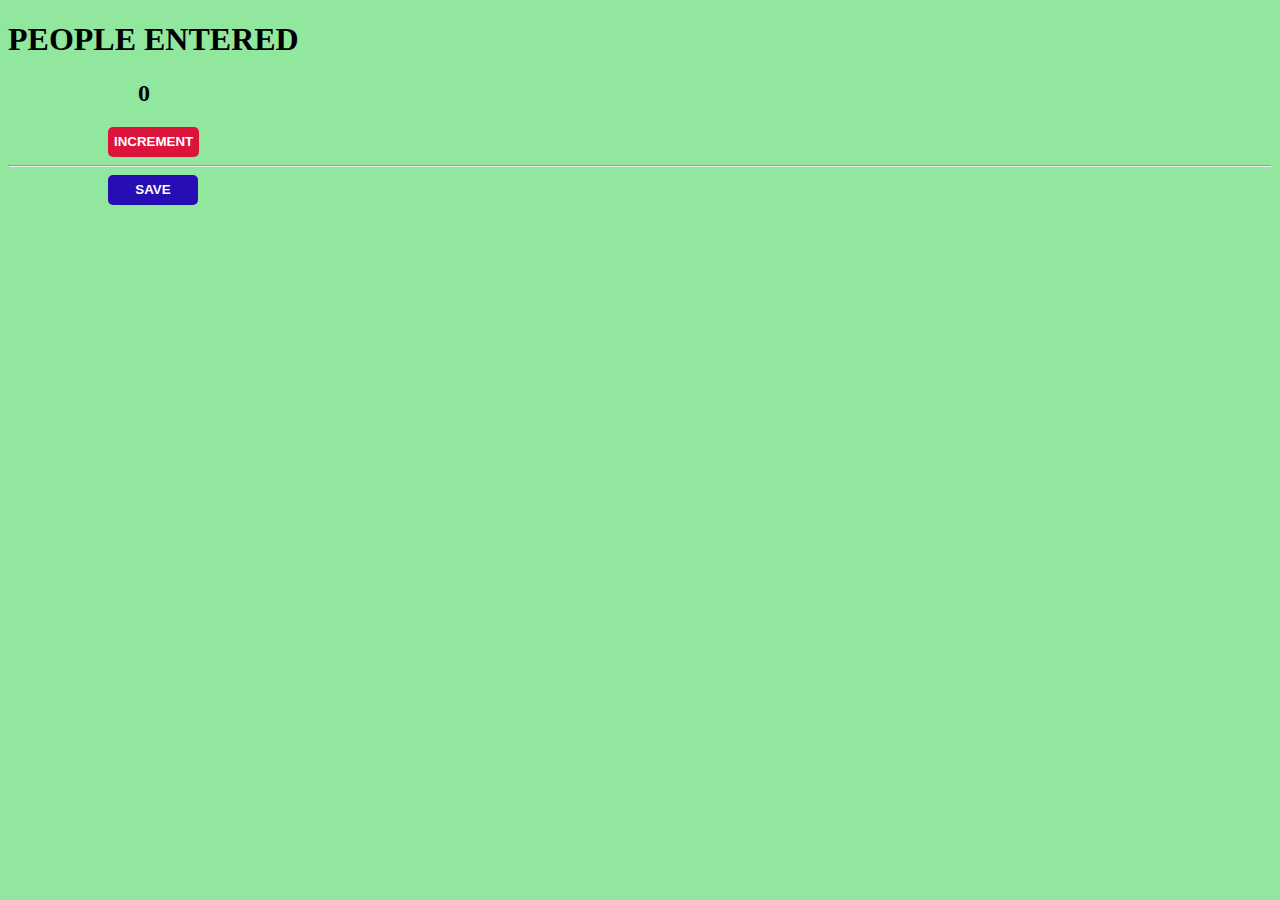
==== index1.html @ 3cdda7cd "first commit" ====
<!DOCTYPE html>
<html lang="en">
  <head>
    <meta charset="UTF-8" />
    <meta name="viewport" content="width=device-width, initial-scale=1.0" />
    <title>INDEX-1</title>
    <link rel="stylesheet" href="index.css">
  </head>
  <body>
    <h1>PEOPLE ENTERED</h1>
    <h2 id="counter">0</h2>
    <button id="increment-btn" onclick="increment()">INCREMENT</button><HR></HR>
    <button id="save-btn" onclick="save()">SAVE</button>
    <script src="main.js"></script>
  </body>
</html>
---- index.css ----
body{
    background-color:rgb(144, 231, 157);
}
#counter{
    margin-left: 130px;
}
#increment-btn{
    border: none;
    margin-left: 100px;
    background-color:crimson;
    border-radius: 5px;
    color: white;
    height: 30px;
    font-weight: bold;
    cursor:grabbing;
    
}
#save-btn{
    border: none;
    margin-left: 100px;
    background-color:rgb(38, 13, 180);
    border-radius: 5px;
    color: white;
    height: 30px;
    width: 90px;
    font-weight: bold;
    cursor:grabbing;
}
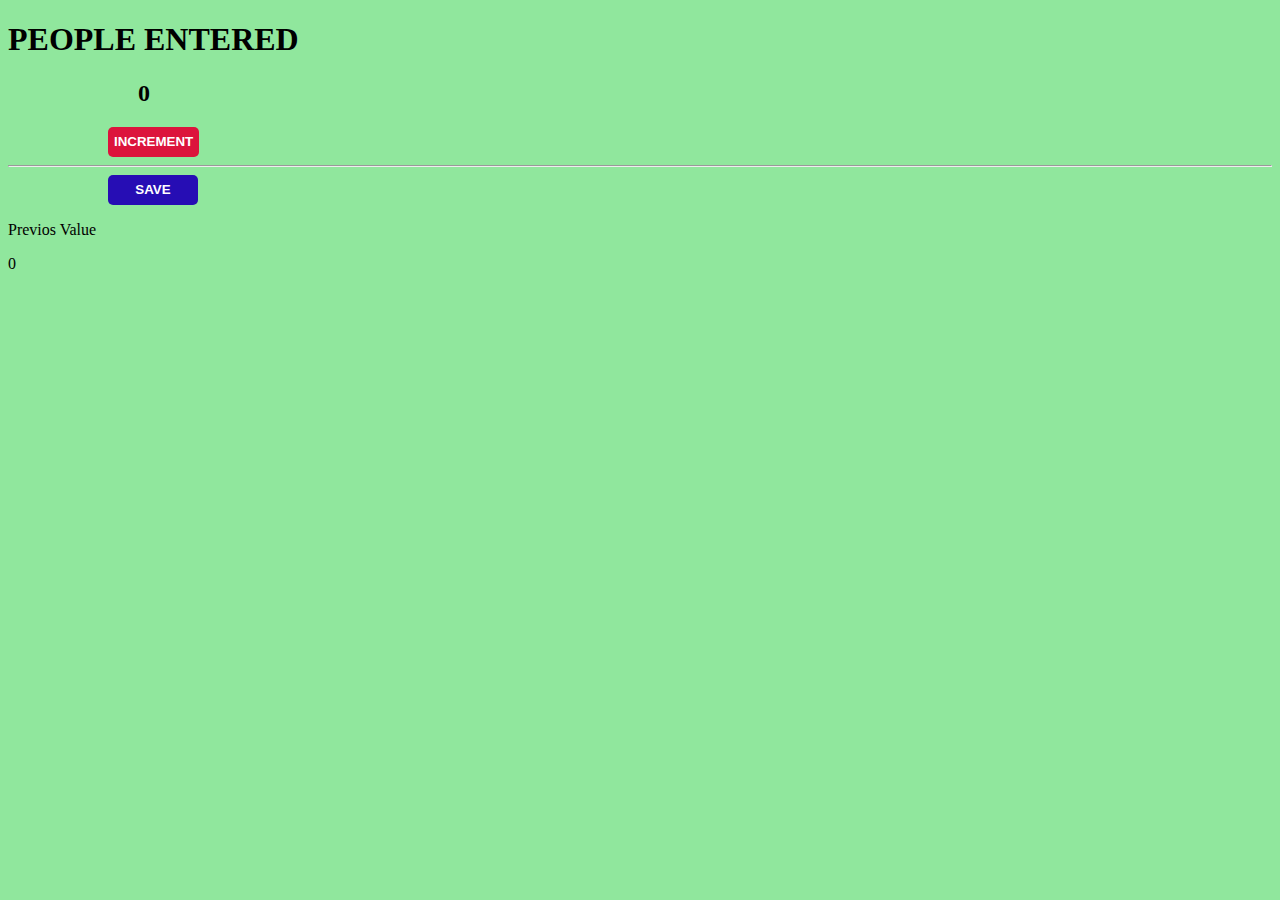
==== commit d720c933: "'html'" ====
--- a/index1.html
+++ b/index1.html
@@ -11,6 +11,8 @@
     <h2 id="counter">0</h2>
     <button id="increment-btn" onclick="increment()">INCREMENT</button><HR></HR>
     <button id="save-btn" onclick="save()">SAVE</button>
+    <p>Previos Value</p>
+    <p id="previos-score">0</p>
     <script src="main.js"></script>
   </body>
 </html>
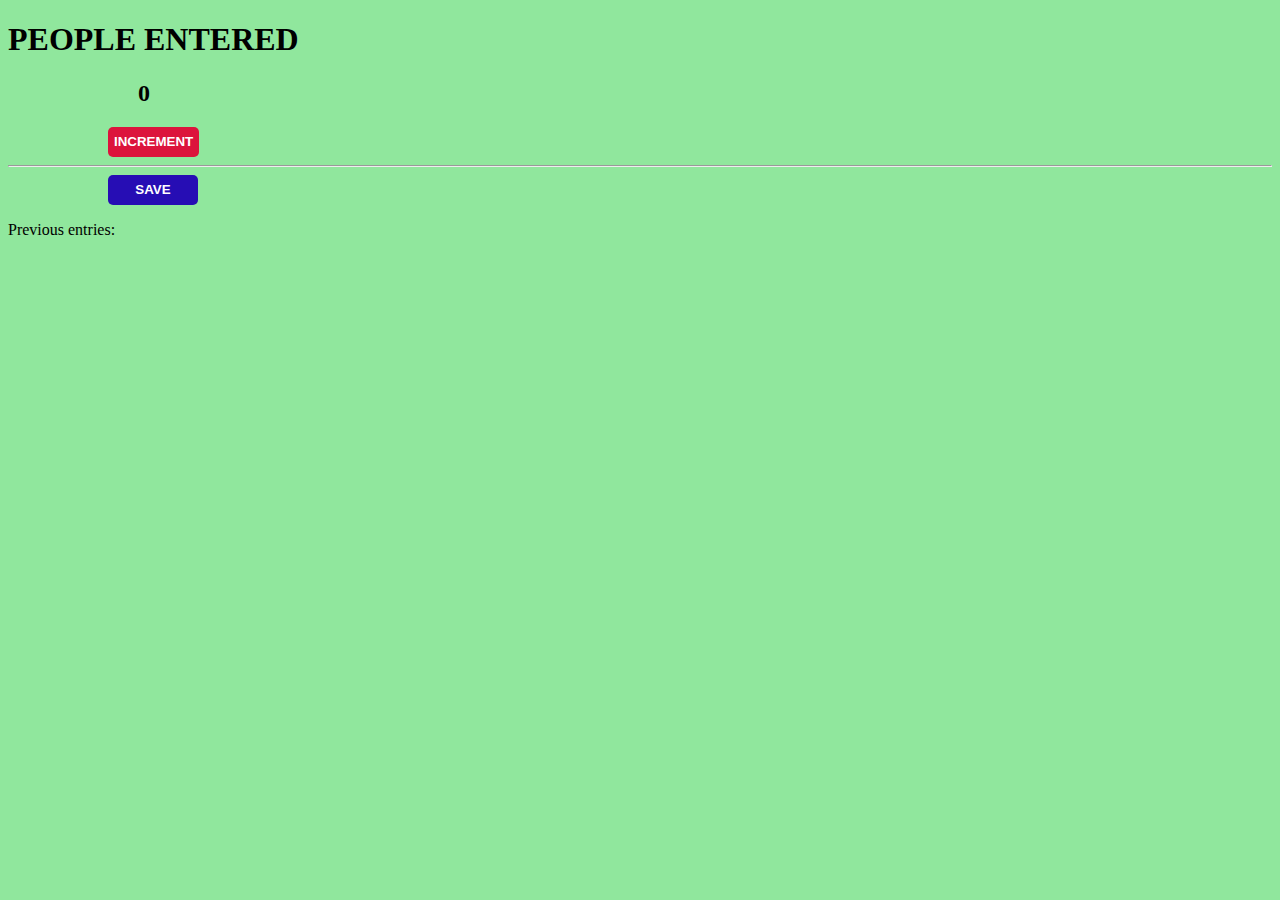
==== commit 9b92a452: "'html'" ====
--- a/index1.html
+++ b/index1.html
@@ -11,8 +11,8 @@
     <h2 id="counter">0</h2>
     <button id="increment-btn" onclick="increment()">INCREMENT</button><HR></HR>
     <button id="save-btn" onclick="save()">SAVE</button>
-    <p>Previos Value</p>
-    <p id="previos-score">0</p>
+    <!-- <p>Previos Value</p> -->
+    <p id="previous-score">Previous entries:</p>
     <script src="main.js"></script>
   </body>
 </html>
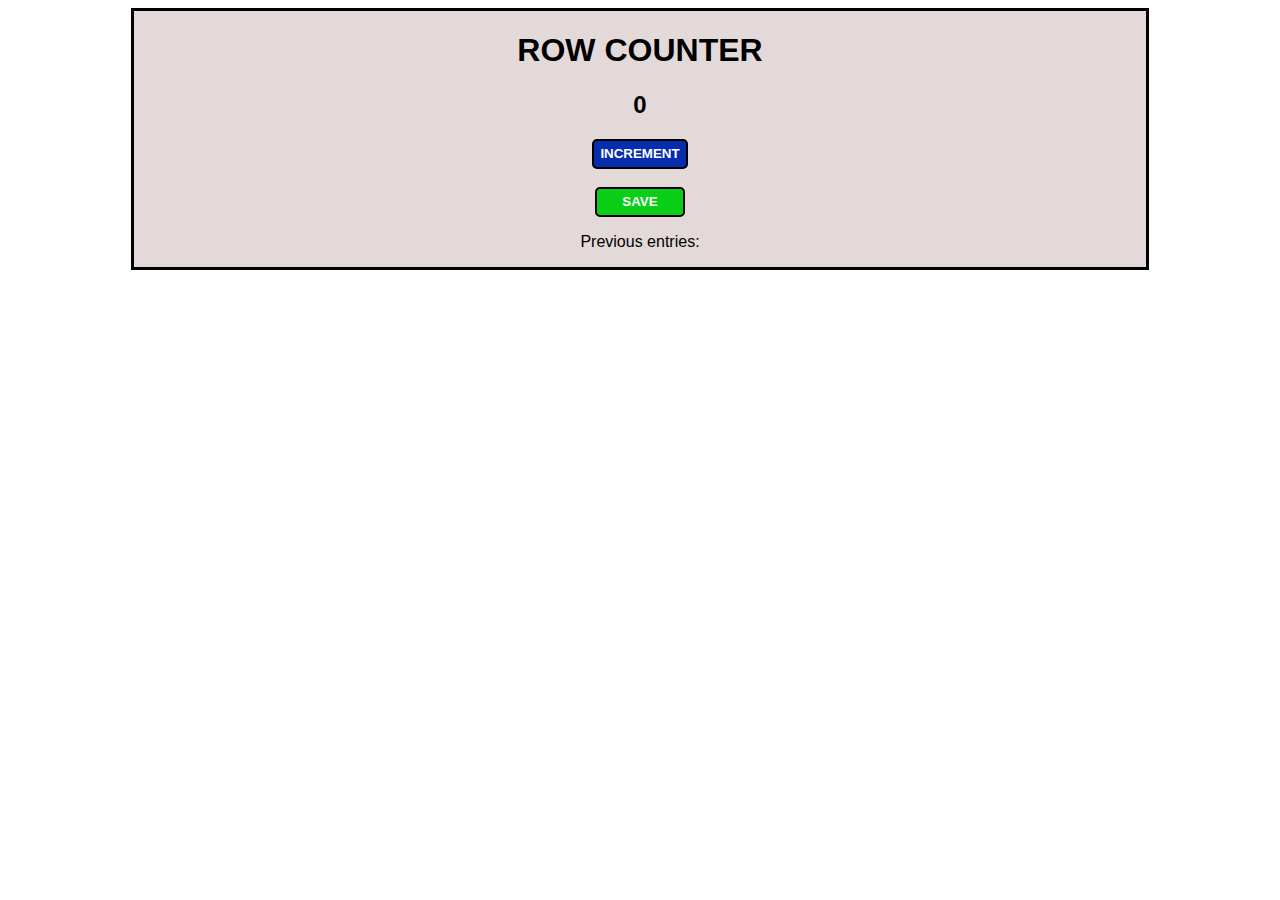
==== commit 2639c8af: "'html'" ====
--- a/index1.html
+++ b/index1.html
@@ -4,15 +4,19 @@
     <meta charset="UTF-8" />
     <meta name="viewport" content="width=device-width, initial-scale=1.0" />
     <title>INDEX-1</title>
-    <link rel="stylesheet" href="index.css">
+    <link rel="stylesheet" href="index.css" />
   </head>
   <body>
-    <h1>PEOPLE ENTERED</h1>
-    <h2 id="counter">0</h2>
-    <button id="increment-btn" onclick="increment()">INCREMENT</button><HR></HR>
-    <button id="save-btn" onclick="save()">SAVE</button>
-    <!-- <p>Previos Value</p> -->
-    <p id="previous-score">Previous entries:</p>
+    <div class="container">
+      <h1>ROW COUNTER</h1>
+      <h2 id="counter">0</h2>
+      <button id="increment-btn" onclick="increment()">INCREMENT</button
+      ><br /><br />
+      <button id="save-btn" onclick="save()">SAVE</button>
+      <!-- <p>Previos Value</p> -->
+      <p id="previous-score">Previous entries:</p>
+    </div>
+
     <script src="main.js"></script>
   </body>
 </html>
--- a/index.css
+++ b/index.css
@@ -1,13 +1,22 @@
 body{
-    background-color:rgb(144, 231, 157);
+    font-family: sans-serif;
+    background-image: url(final\ img.webp);
+    text-align: center;
+    height: auto;
+}
+.container{
+    background-color: rgb(227, 217, 217);
+    max-width: 80%;
+    margin: auto;
+    border: 3px solid black;  
 }
 #counter{
-    margin-left: 130px;
+    align-self: center;
+    font-size: bold;
 }
 #increment-btn{
-    border: none;
-    margin-left: 100px;
-    background-color:crimson;
+    border: 2px solid black;
+    background-color:rgb(4, 46, 173);
     border-radius: 5px;
     color: white;
     height: 30px;
@@ -16,9 +25,8 @@
     
 }
 #save-btn{
-    border: none;
-    margin-left: 100px;
-    background-color:rgb(38, 13, 180);
+    border: 2px solid black;
+    background-color:rgb(9, 207, 23);
     border-radius: 5px;
     color: white;
     height: 30px;
